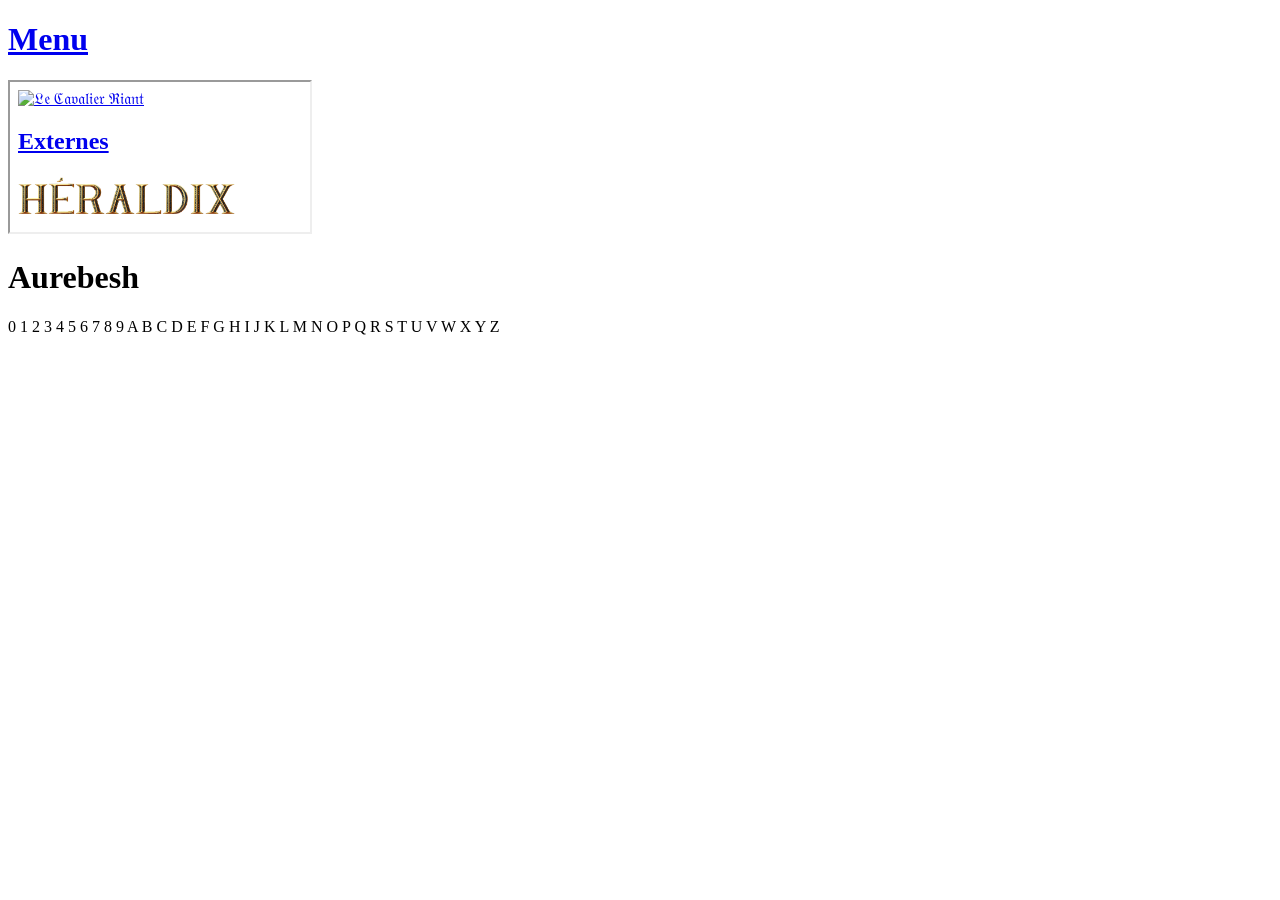
==== aurebesh.html @ 6178977f "Create aurebesh.html" ====
﻿<!doctype html>
<html>
<head>
	<meta charset = "utf-8">
	<link rel = "stylesheet" href = "../lecavalierriant/lecavalierriant.css">
	<link rel = "stylesheet" href = "aurebesh.css">
	<link rel = "icon" href = "aurebesh/A.svg">
	<title>Aurebesh</title>
</head>
<body>
<header><a href = "polygramme.html"><h1 class = "aurebesh">Menu</h1></a></header>
<iframe src = "polygramme.html"></iframe>

<h1 class = "aurebesh">Aurebesh</h1>

<p class = "aurebesh">
	0
	1
	2
	3
	4
	5
	6
	7
	8
	9
	A
	B
	C
	D
	E
	F
	G
	H
	I
	J
	K
	L
	M
	N
	O
	P
	Q
	R
	S
	T
	U
	V
	W
	X
	Y
	Z
</p>

</body>
</html>
---- aurebesh.css ----
.aurebesh {font-family: "aurebesh";}

@font-face {
	font-family: "aurebesh";
	src: url("aurebesh.ttf");
}
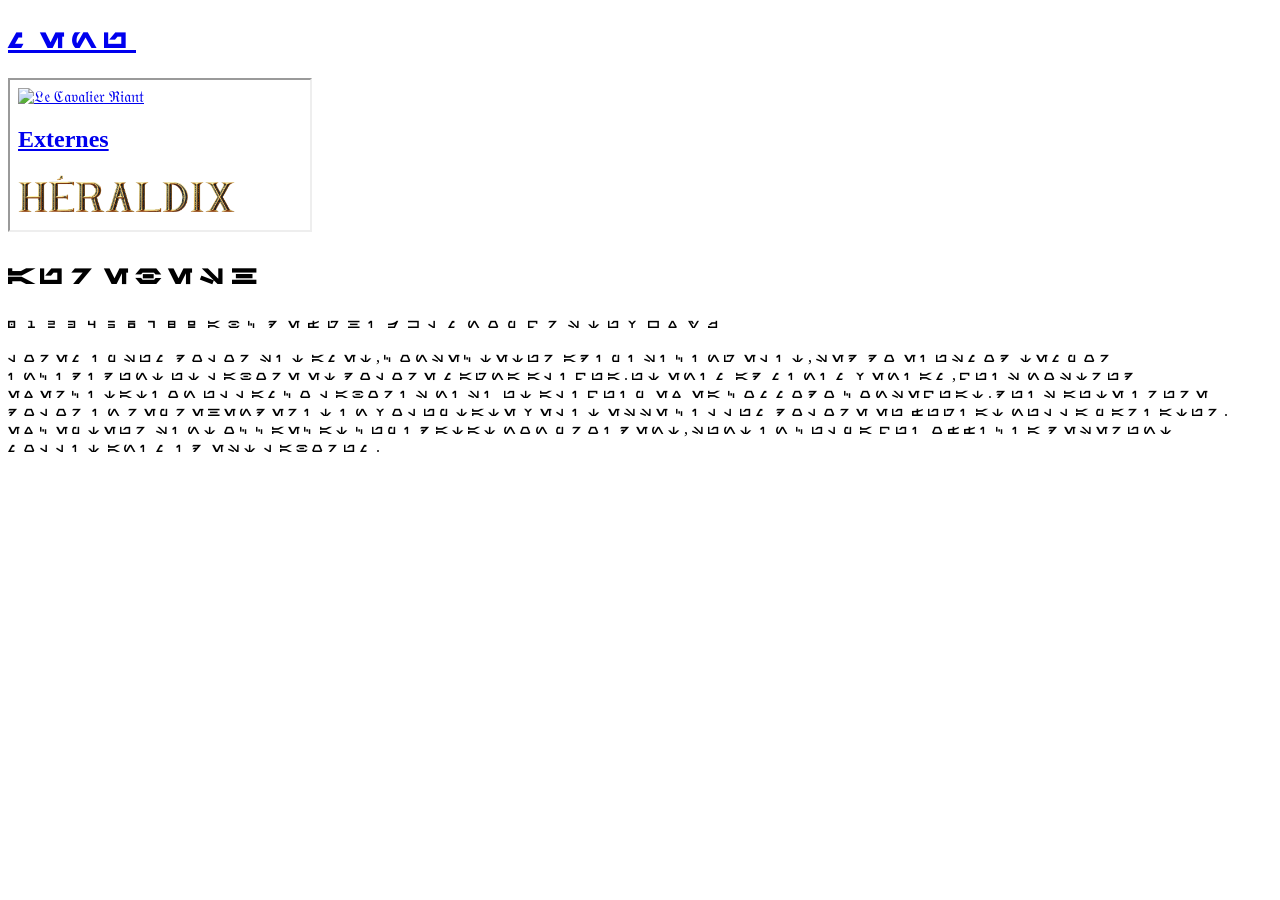
==== commit 37c98188: "Update aurebesh.html" ====
--- a/aurebesh.html
+++ b/aurebesh.html
@@ -52,5 +52,14 @@
 	Z
 </p>
 
+<p class = "aurebesh">
+	Lorem ipsum dolor sit amet, consectetur adipisicing elit, sed do eiusmod
+	tempor incididunt ut labore et dolore magna aliqua. Ut enim ad minim veniam,
+	quis nostrud exercitation ullamco laboris nisi ut aliquip ex ea commodo
+	consequat. Duis aute irure dolor in reprehenderit in voluptate velit esse
+	cillum dolore eu fugiat nulla pariatur. Excepteur sint occaecat cupidatat non
+	proident, sunt in culpa qui officia deserunt mollit anim id est laborum.
+</p>
+
 </body>
 </html>
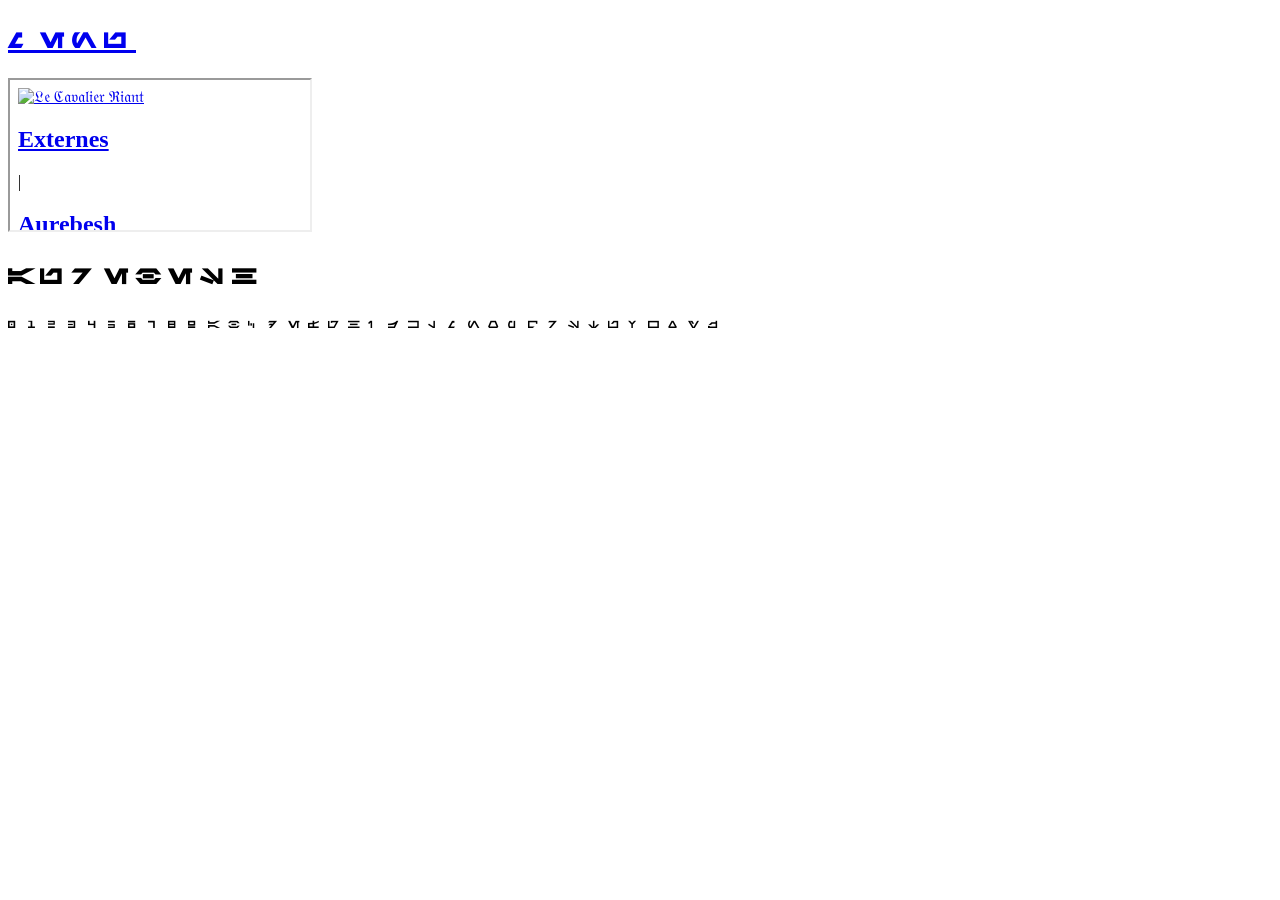
==== commit 7b446e3c: "Update aurebesh.html" ====
--- a/aurebesh.html
+++ b/aurebesh.html
@@ -52,14 +52,5 @@
 	Z
 </p>
 
-<p class = "aurebesh">
-	Lorem ipsum dolor sit amet, consectetur adipisicing elit, sed do eiusmod
-	tempor incididunt ut labore et dolore magna aliqua. Ut enim ad minim veniam,
-	quis nostrud exercitation ullamco laboris nisi ut aliquip ex ea commodo
-	consequat. Duis aute irure dolor in reprehenderit in voluptate velit esse
-	cillum dolore eu fugiat nulla pariatur. Excepteur sint occaecat cupidatat non
-	proident, sunt in culpa qui officia deserunt mollit anim id est laborum.
-</p>
-
 </body>
 </html>
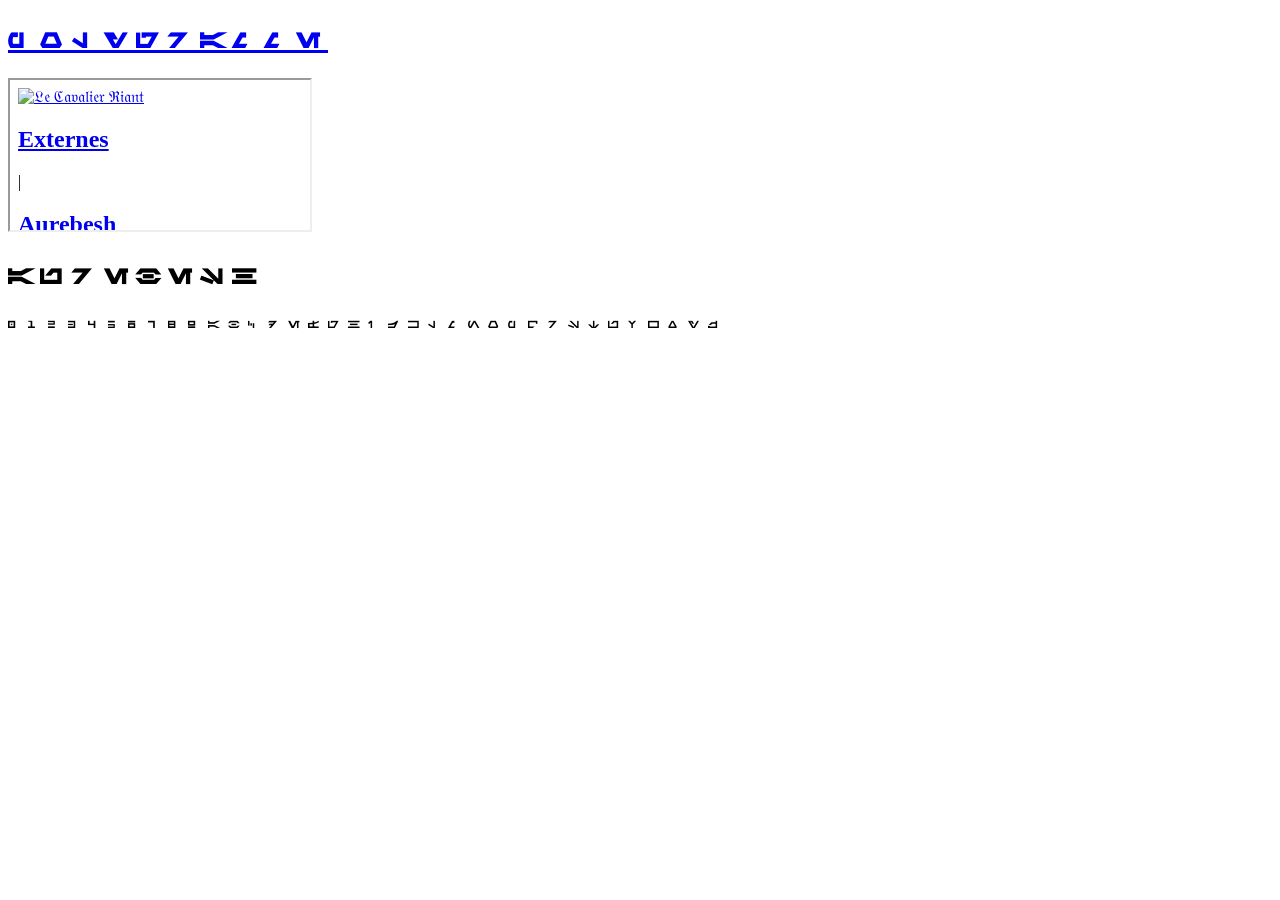
==== commit e1b4470a: "Update aurebesh.html" ====
--- a/aurebesh.html
+++ b/aurebesh.html
@@ -8,7 +8,7 @@
 	<title>Aurebesh</title>
 </head>
 <body>
-<header><a href = "polygramme.html"><h1 class = "aurebesh">Menu</h1></a></header>
+<header><a href = "polygramme.html"><h1 class = "aurebesh">Polygramme</h1></a></header>
 <iframe src = "polygramme.html"></iframe>
 
 <h1 class = "aurebesh">Aurebesh</h1>
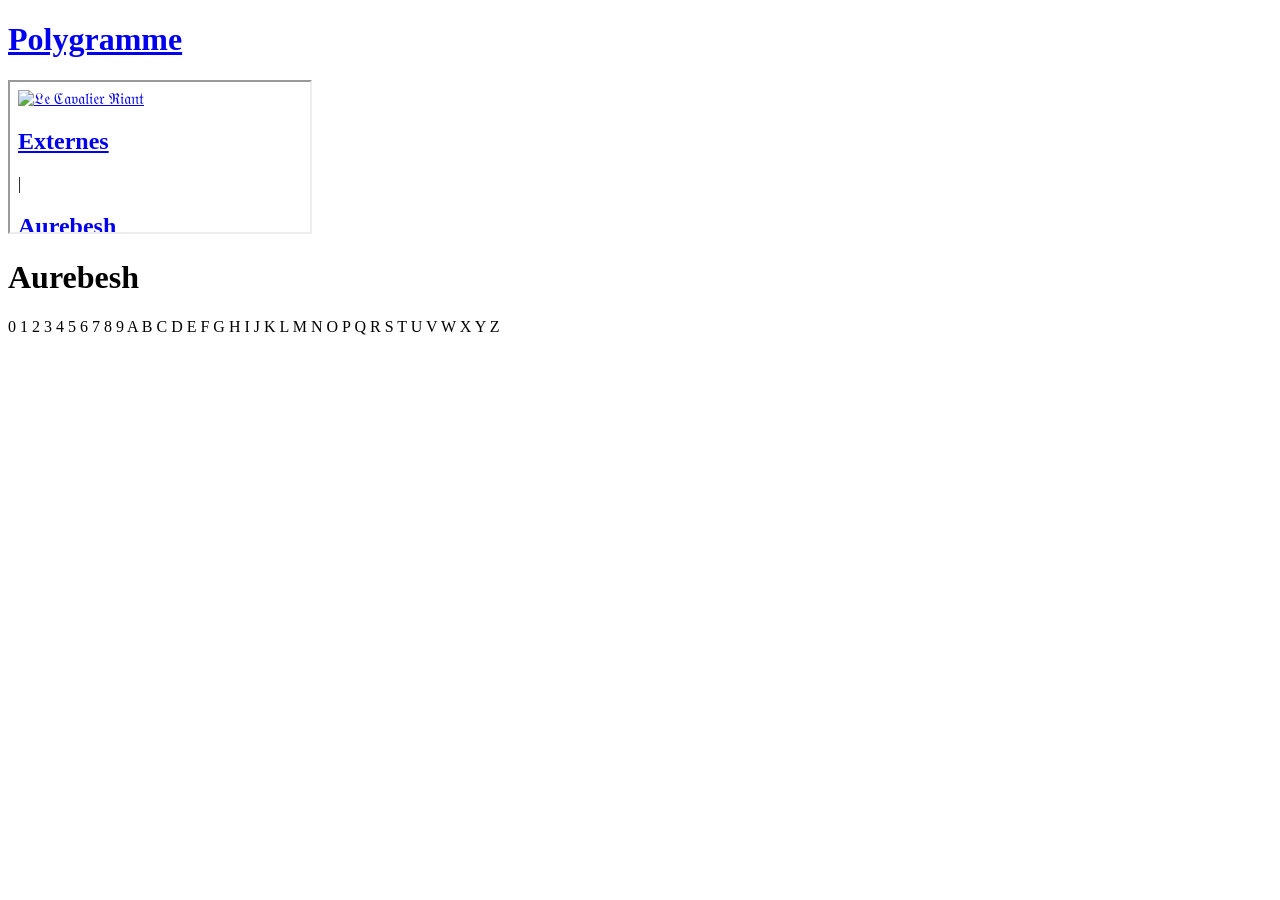
==== commit 230c9ab6: "Update aurebesh.html" ====
--- a/aurebesh.html
+++ b/aurebesh.html
@@ -3,7 +3,7 @@
 <head>
 	<meta charset = "utf-8">
 	<link rel = "stylesheet" href = "../lecavalierriant/lecavalierriant.css">
-	<link rel = "stylesheet" href = "aurebesh.css">
+	<link rel = "stylesheet" href = "polygramme.css">
 	<link rel = "icon" href = "aurebesh/A.svg">
 	<title>Aurebesh</title>
 </head>
